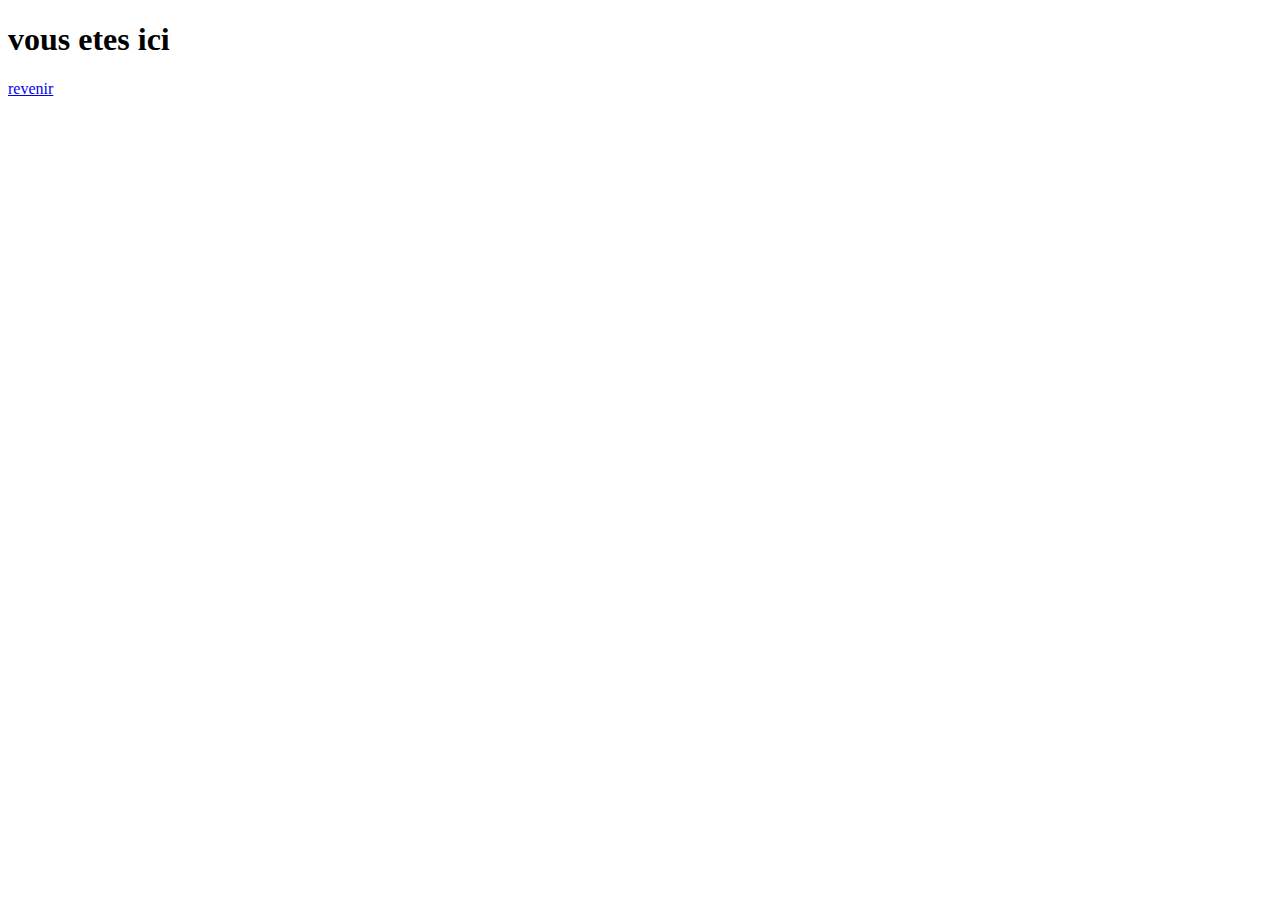
==== nom.html @ 6023a215 "modif" ====
<!DOCTYPE html>
<html lang="en">
<head>
    <meta charset="UTF-8">
    <meta http-equiv="X-UA-Compatible" content="IE=edge">
    <meta name="viewport" content="width=device-width, initial-scale=1.0">
    <title>Document</title>
</head>
<body>
    <h1>vous etes ici</h1>
    <a href="./index.html">revenir</a>
</body>
</html>
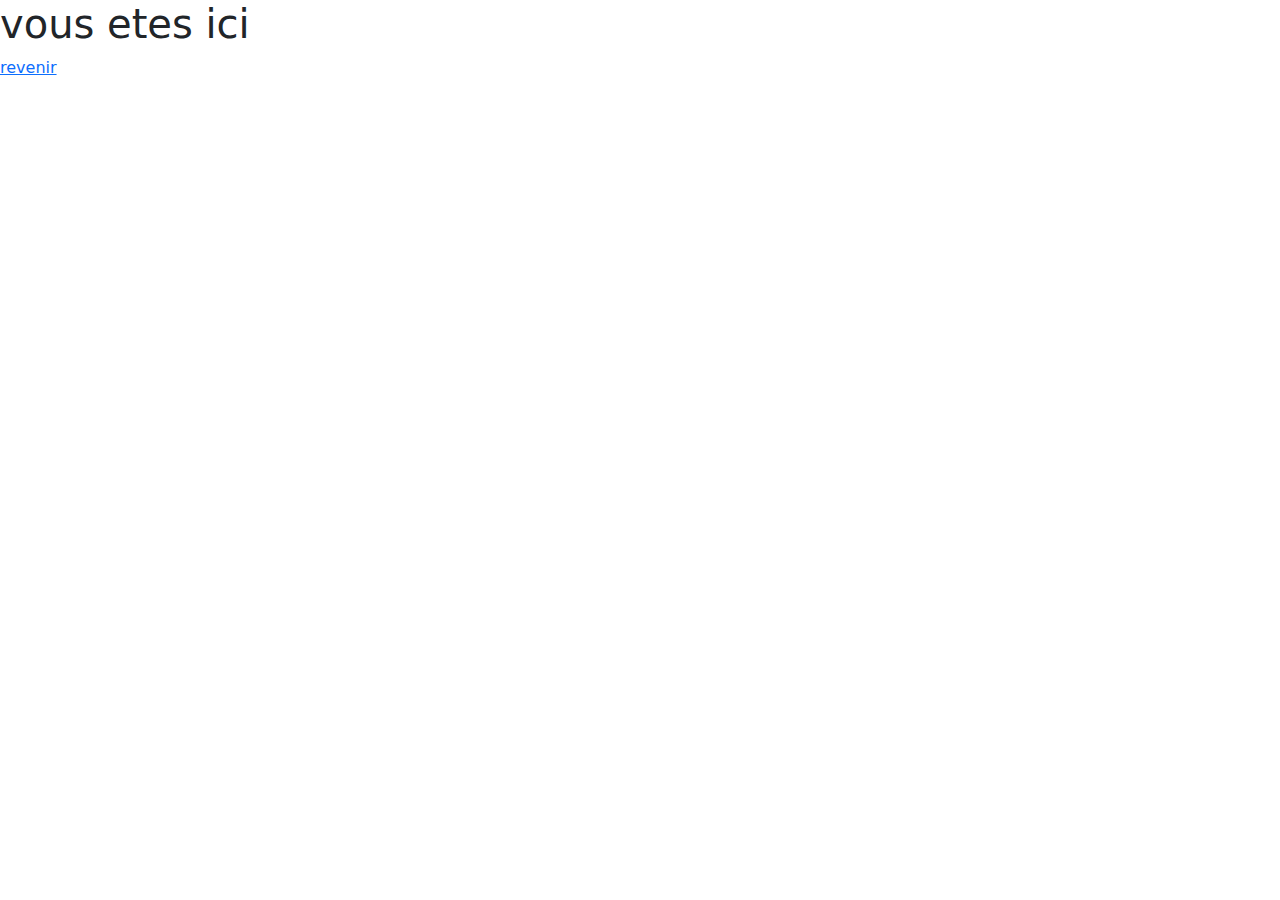
==== commit 0b3afbad: "test" ====
--- a/nom.html
+++ b/nom.html
@@ -4,6 +4,8 @@
     <meta charset="UTF-8">
     <meta http-equiv="X-UA-Compatible" content="IE=edge">
     <meta name="viewport" content="width=device-width, initial-scale=1.0">
+    <link rel="stylesheet" href="assets/css/bootstrap.css">
+    <link rel="stylesheet" href="assets/css/style.css">
     <title>Document</title>
 </head>
 <body>
--- a/assets/css/style.css
+++ b/assets/css/style.css
@@ -0,0 +1,3 @@
+#text {
+    border: solid 10px blue;
+}